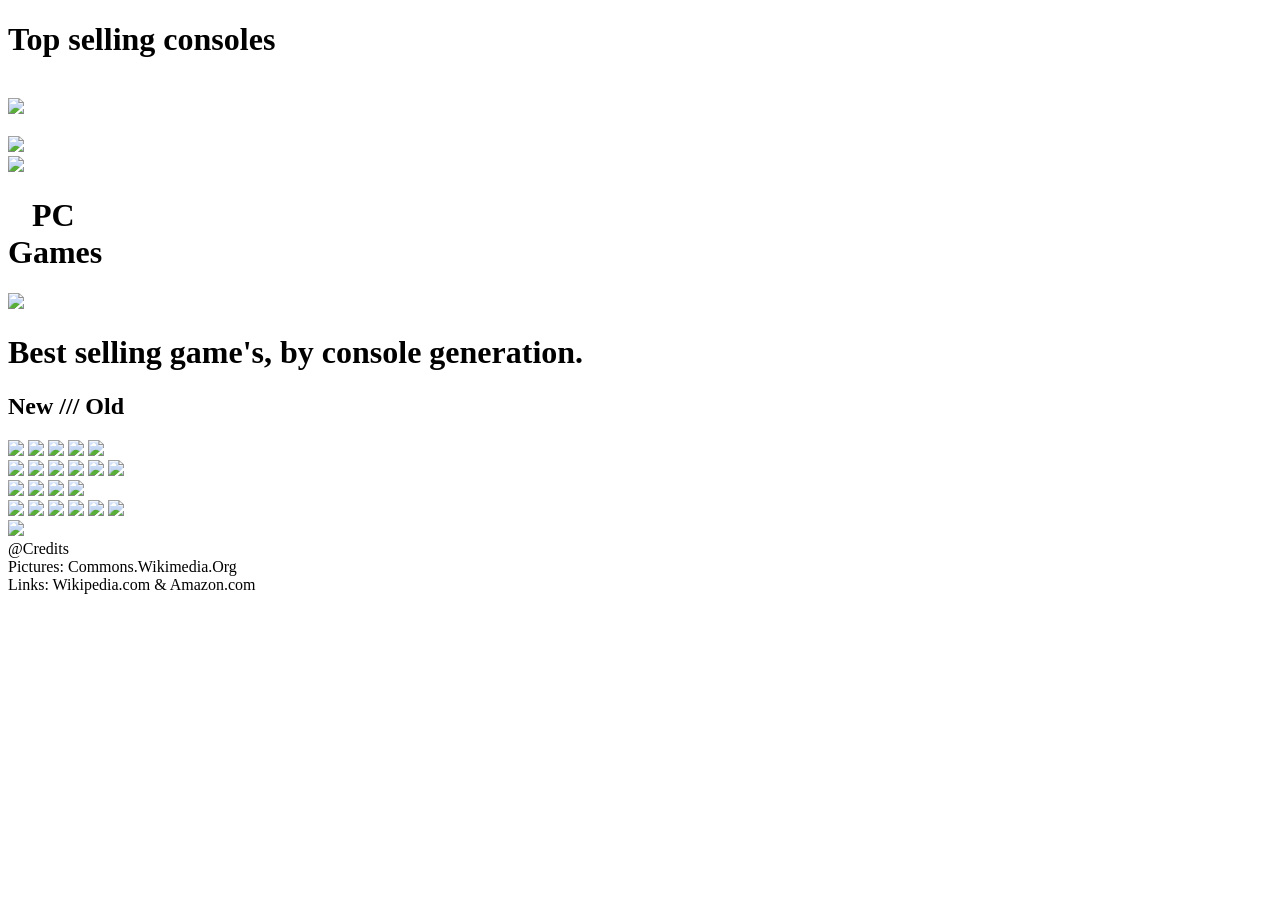
==== index.html @ c67c3ec6 "Add files via upload" ====
<!DOCTYPE html>
<html lang="en"><head>
    <meta charset="UTF-8">
    <meta http-equiv="X-UA-Compatible" content="IE=edge">
    <meta name="viewport" content="width=device-width, initial-scale=1.0">
    <link rel="icon" href="images/Xbox OG.png">
    <title>Console Wars</title>
    <link rel="stylesheet" href="style.css">
    <link rel="stylesheet" href="main.js">
    <script src="main.js" defer></script>

</head>
<body>
  <h1 class="first">Top selling consoles</h1>
  <a href="https://en.wikipedia.org/wiki/List_of_best-selling_game_consoles#Best-selling_game_consoles" class="my-class" target="_blank" ><br><img src="/images/PlayStation logo.png"><br><br><img src="/images/Nintendo logo.png"><br><img src="/images/Xbox logo.svg"></a>
  <h1 class="PC">&nbsp&nbsp PC<br>Games</h1> 
  <a href="https://en.wikipedia.org/wiki/List_of_best-selling_PC_games#List" class="PC" target="_blank"> <img src="/images/Laptop.png"></a>
  <h1 class="second">Best selling game's, by console generation.</h1>
   <h2>New /// Old</h2>
<div class="Nintendo Handheld">
  <a href="https://en.wikipedia.org/wiki/List_of_best-selling_Nintendo_Switch_video_games#List"target="_blank"><img src="images/Nintendo Switch Wc.png"></a>
     <a href="https://en.wikipedia.org/wiki/List_of_best-selling_Nintendo_DS_video_games#List"target="_blank"><img src="/images/Nintendo DS.png"></a>
     <a href="https://en.wikipedia.org/wiki/List_of_best-selling_Game_Boy_Advance_video_games#List"target="_blank"><img src="/images/Game Boy Advance SP.png"></a>
     <a href="https://en.wikipedia.org/wiki/List_of_best-selling_Game_Boy_video_games#List"target="_blank"><img src="/images/Game Boy Color .png"></a>
     <a href="https://en.wikipedia.org/wiki/List_of_Game_%26_Watch_games#Series" class=“GW” target="_blank"><img src="/images/Game & Watch.png"></a>
    </div>
<div class="Nintendo Console">
    <a href="https://en.wikipedia.org/wiki/List_of_best-selling_Wii_U_video_games#List"target="_blank"><img src="/images/Wii U SVG.svg"></a>
    <a href="https://en.wikipedia.org/wiki/List_of_best-selling_Wii_video_games#List"target="_blank"><img src="/images/Wii.png"></a>
    <a href="https://en.wikipedia.org/wiki/List_of_best-selling_GameCube_video_games#List"target="_blank"><img src="/images/Gamecube.png"></a>
    <a href="https://en.wikipedia.org/wiki/List_of_best-selling_Nintendo_64_video_games#List"target="_blank"><img src="/images/Nintendo 64.png"></a>
    <a href="https://en.wikipedia.org/wiki/List_of_best-selling_Super_Nintendo_Entertainment_System_video_games#List"target="_blank"><img src="/images/SNES .png"></a>
    <a href="https://en.wikipedia.org/wiki/List_of_best-selling_Nintendo_Entertainment_System_video_games#Games"target="_blank"><img src="/images/NES.png"></a>
</div>
  <div class="Xbox Console">
    <a href="https://www.amazon.com/Best-Sellers-Xbox-Series-X-S-Games/zgbs/videogames/20972814011"target="_blank"><img src="/images/Xbox series X.jpeg"></a>
    <a href="https://en.wikipedia.org/wiki/List_of_best-selling_Xbox_One_video_games#List"target="_blank"><img src="/images/Xbox One.png"></a>
    <a href="https://en.wikipedia.org/wiki/List_of_best-selling_Xbox_360_video_games#List"target="_blank"><img src="/images/Xbox 360.png"></a>
    <a href="https://en.wikipedia.org/wiki/List_of_best-selling_Xbox_video_games#List"target="_blank"><img src="/images/Xbox OG.png"></a>
</div>
  <div class="PlayStation Console">
    <a href="https://www.amazon.com/Best-Sellers-PlayStation-5-Games/zgbs/videogames/20972797011"target="_blank"><img src="images/PS5.png"></a>
    <a href="https://en.wikipedia.org/wiki/List_of_best-selling_PlayStation_4_video_games#List"target="_blank"><img src="/images/PS4.png"></a>
    <a href="https://en.wikipedia.org/wiki/List_of_best-selling_PlayStation_3_video_games#List"target="_blank"><img src="/images/PS3.png"></a>
    <a href="https://en.wikipedia.org/wiki/List_of_best-selling_PSP_video_games#List"target="blank"><img src="/images/PSP.png"></a>
    <a href="https://en.wikipedia.org/wiki/List_of_best-selling_PlayStation_2_video_games#List"target="_blank"><img src="/images/PS2.png"></a>
    <a href="https://en.wikipedia.org/wiki/List_of_best-selling_PlayStation_video_games#List"target="_blank"><img src="/images/PS1.png"></a>
</div>
<img src="/images/NES-ROB.png" class="rob">
<div class="credits">
@Credits <br>
Pictures: Commons.Wikimedia.Org<br>
Links: Wikipedia.com & Amazon.com<br>
</div>
</body>
</html>
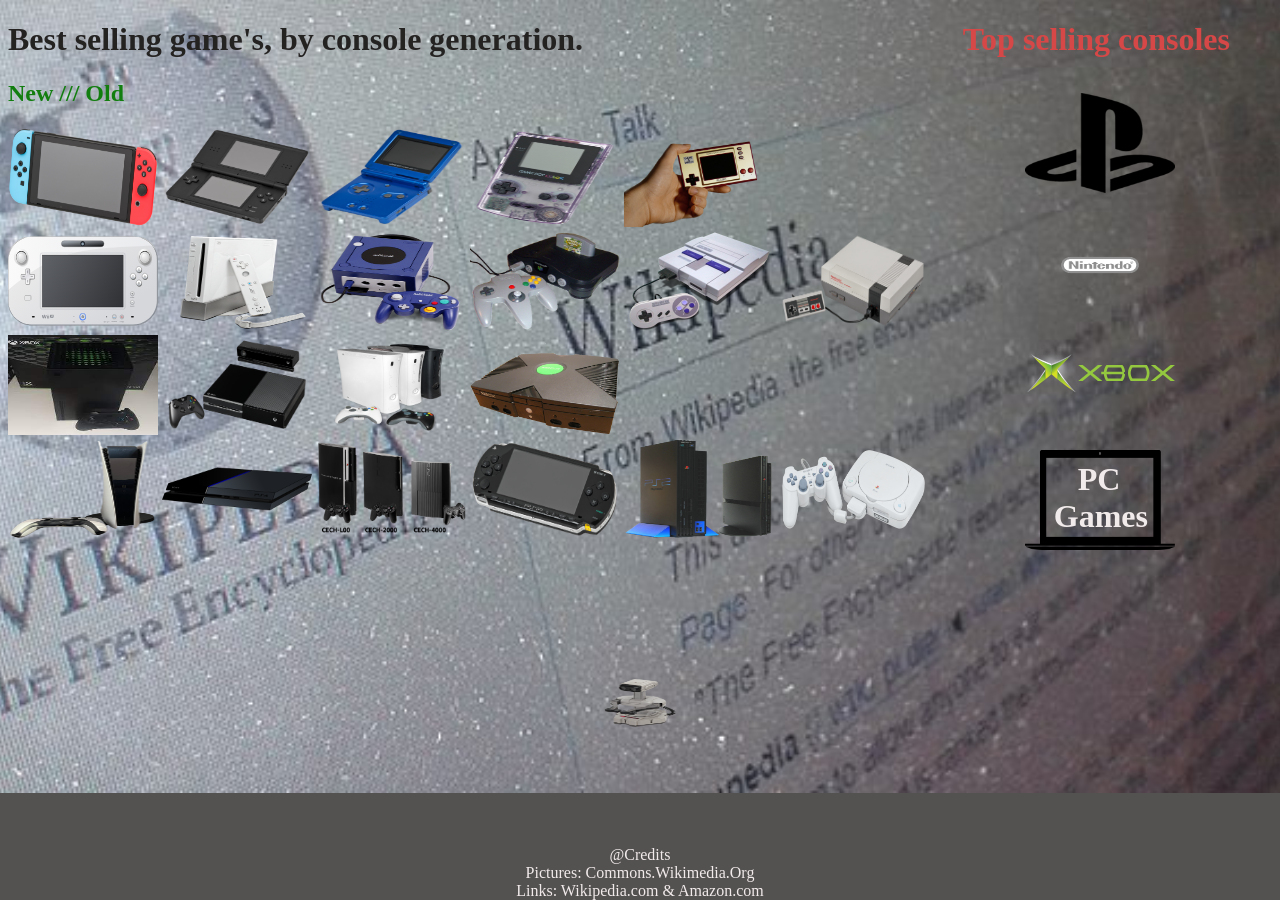
==== commit f01858af: "Update index.html" ====
--- a/index.html
+++ b/index.html
@@ -12,45 +12,45 @@
 </head>
 <body>
   <h1 class="first">Top selling consoles</h1>
-  <a href="https://en.wikipedia.org/wiki/List_of_best-selling_game_consoles#Best-selling_game_consoles" class="my-class" target="_blank" ><br><img src="/images/PlayStation logo.png"><br><br><img src="/images/Nintendo logo.png"><br><img src="/images/Xbox logo.svg"></a>
+  <a href="https://en.wikipedia.org/wiki/List_of_best-selling_game_consoles#Best-selling_game_consoles" class="my-class" target="_blank" ><br><img src="images/PlayStation logo.png"><br><br><img src="images/Nintendo logo.png"><br><img src="images/Xbox logo.svg"></a>
   <h1 class="PC">&nbsp&nbsp PC<br>Games</h1> 
-  <a href="https://en.wikipedia.org/wiki/List_of_best-selling_PC_games#List" class="PC" target="_blank"> <img src="/images/Laptop.png"></a>
+  <a href="https://en.wikipedia.org/wiki/List_of_best-selling_PC_games#List" class="PC" target="_blank"> <img src="images/Laptop.png"></a>
   <h1 class="second">Best selling game's, by console generation.</h1>
    <h2>New /// Old</h2>
 <div class="Nintendo Handheld">
   <a href="https://en.wikipedia.org/wiki/List_of_best-selling_Nintendo_Switch_video_games#List"target="_blank"><img src="images/Nintendo Switch Wc.png"></a>
-     <a href="https://en.wikipedia.org/wiki/List_of_best-selling_Nintendo_DS_video_games#List"target="_blank"><img src="/images/Nintendo DS.png"></a>
-     <a href="https://en.wikipedia.org/wiki/List_of_best-selling_Game_Boy_Advance_video_games#List"target="_blank"><img src="/images/Game Boy Advance SP.png"></a>
-     <a href="https://en.wikipedia.org/wiki/List_of_best-selling_Game_Boy_video_games#List"target="_blank"><img src="/images/Game Boy Color .png"></a>
-     <a href="https://en.wikipedia.org/wiki/List_of_Game_%26_Watch_games#Series" class=“GW” target="_blank"><img src="/images/Game & Watch.png"></a>
+     <a href="https://en.wikipedia.org/wiki/List_of_best-selling_Nintendo_DS_video_games#List"target="_blank"><img src="images/Nintendo DS.png"></a>
+     <a href="https://en.wikipedia.org/wiki/List_of_best-selling_Game_Boy_Advance_video_games#List"target="_blank"><img src="images/Game Boy Advance SP.png"></a>
+     <a href="https://en.wikipedia.org/wiki/List_of_best-selling_Game_Boy_video_games#List"target="_blank"><img src="images/Game Boy Color .png"></a>
+     <a href="https://en.wikipedia.org/wiki/List_of_Game_%26_Watch_games#Series" class=“GW” target="_blank"><img src="images/Game & Watch.png"></a>
     </div>
 <div class="Nintendo Console">
-    <a href="https://en.wikipedia.org/wiki/List_of_best-selling_Wii_U_video_games#List"target="_blank"><img src="/images/Wii U SVG.svg"></a>
-    <a href="https://en.wikipedia.org/wiki/List_of_best-selling_Wii_video_games#List"target="_blank"><img src="/images/Wii.png"></a>
-    <a href="https://en.wikipedia.org/wiki/List_of_best-selling_GameCube_video_games#List"target="_blank"><img src="/images/Gamecube.png"></a>
-    <a href="https://en.wikipedia.org/wiki/List_of_best-selling_Nintendo_64_video_games#List"target="_blank"><img src="/images/Nintendo 64.png"></a>
-    <a href="https://en.wikipedia.org/wiki/List_of_best-selling_Super_Nintendo_Entertainment_System_video_games#List"target="_blank"><img src="/images/SNES .png"></a>
-    <a href="https://en.wikipedia.org/wiki/List_of_best-selling_Nintendo_Entertainment_System_video_games#Games"target="_blank"><img src="/images/NES.png"></a>
+    <a href="https://en.wikipedia.org/wiki/List_of_best-selling_Wii_U_video_games#List"target="_blank"><img src="images/Wii U SVG.svg"></a>
+    <a href="https://en.wikipedia.org/wiki/List_of_best-selling_Wii_video_games#List"target="_blank"><img src="images/Wii.png"></a>
+    <a href="https://en.wikipedia.org/wiki/List_of_best-selling_GameCube_video_games#List"target="_blank"><img src="images/Gamecube.png"></a>
+    <a href="https://en.wikipedia.org/wiki/List_of_best-selling_Nintendo_64_video_games#List"target="_blank"><img src="images/Nintendo 64.png"></a>
+    <a href="https://en.wikipedia.org/wiki/List_of_best-selling_Super_Nintendo_Entertainment_System_video_games#List"target="_blank"><img src="images/SNES .png"></a>
+    <a href="https://en.wikipedia.org/wiki/List_of_best-selling_Nintendo_Entertainment_System_video_games#Games"target="_blank"><img src="images/NES.png"></a>
 </div>
   <div class="Xbox Console">
-    <a href="https://www.amazon.com/Best-Sellers-Xbox-Series-X-S-Games/zgbs/videogames/20972814011"target="_blank"><img src="/images/Xbox series X.jpeg"></a>
-    <a href="https://en.wikipedia.org/wiki/List_of_best-selling_Xbox_One_video_games#List"target="_blank"><img src="/images/Xbox One.png"></a>
-    <a href="https://en.wikipedia.org/wiki/List_of_best-selling_Xbox_360_video_games#List"target="_blank"><img src="/images/Xbox 360.png"></a>
-    <a href="https://en.wikipedia.org/wiki/List_of_best-selling_Xbox_video_games#List"target="_blank"><img src="/images/Xbox OG.png"></a>
+    <a href="https://www.amazon.com/Best-Sellers-Xbox-Series-X-S-Games/zgbs/videogames/20972814011"target="_blank"><img src="images/Xbox series X.jpeg"></a>
+    <a href="https://en.wikipedia.org/wiki/List_of_best-selling_Xbox_One_video_games#List"target="_blank"><img src="images/Xbox One.png"></a>
+    <a href="https://en.wikipedia.org/wiki/List_of_best-selling_Xbox_360_video_games#List"target="_blank"><img src="images/Xbox 360.png"></a>
+    <a href="https://en.wikipedia.org/wiki/List_of_best-selling_Xbox_video_games#List"target="_blank"><img src="images/Xbox OG.png"></a>
 </div>
   <div class="PlayStation Console">
     <a href="https://www.amazon.com/Best-Sellers-PlayStation-5-Games/zgbs/videogames/20972797011"target="_blank"><img src="images/PS5.png"></a>
-    <a href="https://en.wikipedia.org/wiki/List_of_best-selling_PlayStation_4_video_games#List"target="_blank"><img src="/images/PS4.png"></a>
-    <a href="https://en.wikipedia.org/wiki/List_of_best-selling_PlayStation_3_video_games#List"target="_blank"><img src="/images/PS3.png"></a>
-    <a href="https://en.wikipedia.org/wiki/List_of_best-selling_PSP_video_games#List"target="blank"><img src="/images/PSP.png"></a>
-    <a href="https://en.wikipedia.org/wiki/List_of_best-selling_PlayStation_2_video_games#List"target="_blank"><img src="/images/PS2.png"></a>
-    <a href="https://en.wikipedia.org/wiki/List_of_best-selling_PlayStation_video_games#List"target="_blank"><img src="/images/PS1.png"></a>
+    <a href="https://en.wikipedia.org/wiki/List_of_best-selling_PlayStation_4_video_games#List"target="_blank"><img src="images/PS4.png"></a>
+    <a href="https://en.wikipedia.org/wiki/List_of_best-selling_PlayStation_3_video_games#List"target="_blank"><img src="images/PS3.png"></a>
+    <a href="https://en.wikipedia.org/wiki/List_of_best-selling_PSP_video_games#List"target="blank"><img src="images/PSP.png"></a>
+    <a href="https://en.wikipedia.org/wiki/List_of_best-selling_PlayStation_2_video_games#List"target="_blank"><img src="images/PS2.png"></a>
+    <a href="https://en.wikipedia.org/wiki/List_of_best-selling_PlayStation_video_games#List"target="_blank"><img src="images/PS1.png"></a>
 </div>
-<img src="/images/NES-ROB.png" class="rob">
+<img src="images/NES-ROB.png" class="rob">
 <div class="credits">
 @Credits <br>
 Pictures: Commons.Wikimedia.Org<br>
 Links: Wikipedia.com & Amazon.com<br>
 </div>
 </body>
-</html>+</html>
--- a/style.css
+++ b/style.css
@@ -0,0 +1,74 @@
+body {
+    /* text-align: ; */
+    background: #545151;
+    list-style-type: none;
+    color: #f2ebeb;
+    text-decoration: none;
+    background-image:  url("images/Wikipedia.jpeg");
+    background-size: 1450px;
+    background-position: center;
+    background-repeat: no-repeat; 
+    
+  }
+
+  img {
+    top: 25px;
+    left: 0px;
+    width: 150px;
+    height: 100px;
+  }
+  
+  h1.first {
+    position: absolute;
+    top: 0;
+    right: 0;
+    margin-right: 50px;
+    color: rgb(214, 71, 71);
+  }
+  h1.second {
+    color: rgb(37, 34, 34);  
+  }
+  h2 {
+    color:  rgb(19, 126, 16);
+  }
+  h1.PC{
+    position: absolute;
+    top: 440px;
+    right: 0;
+    margin-right: 132px;
+  }
+  a.my-class {
+    position: absolute;
+    top: 75px;
+    right: 0;
+    margin-right: 105px;
+  }
+  a.PC {
+    position: absolute;
+    top: 450px;
+    right: 0;
+    margin-right: 105px;
+  }
+  .rob{
+    position: relative; 
+    left: 50%; bottom: 0; 
+    transform: translateX(-50%); 
+    text-align: center; 
+    margin-top: 110px;
+    width: 75px;
+    height: 50px;
+}
+  .credits { 
+    position: fixed; 
+    left: 50%; bottom: 0; 
+    transform: translateX(-50%); 
+    text-align: center; 
+  }
+  
+
+
+ 
+ 
+
+ 
+  
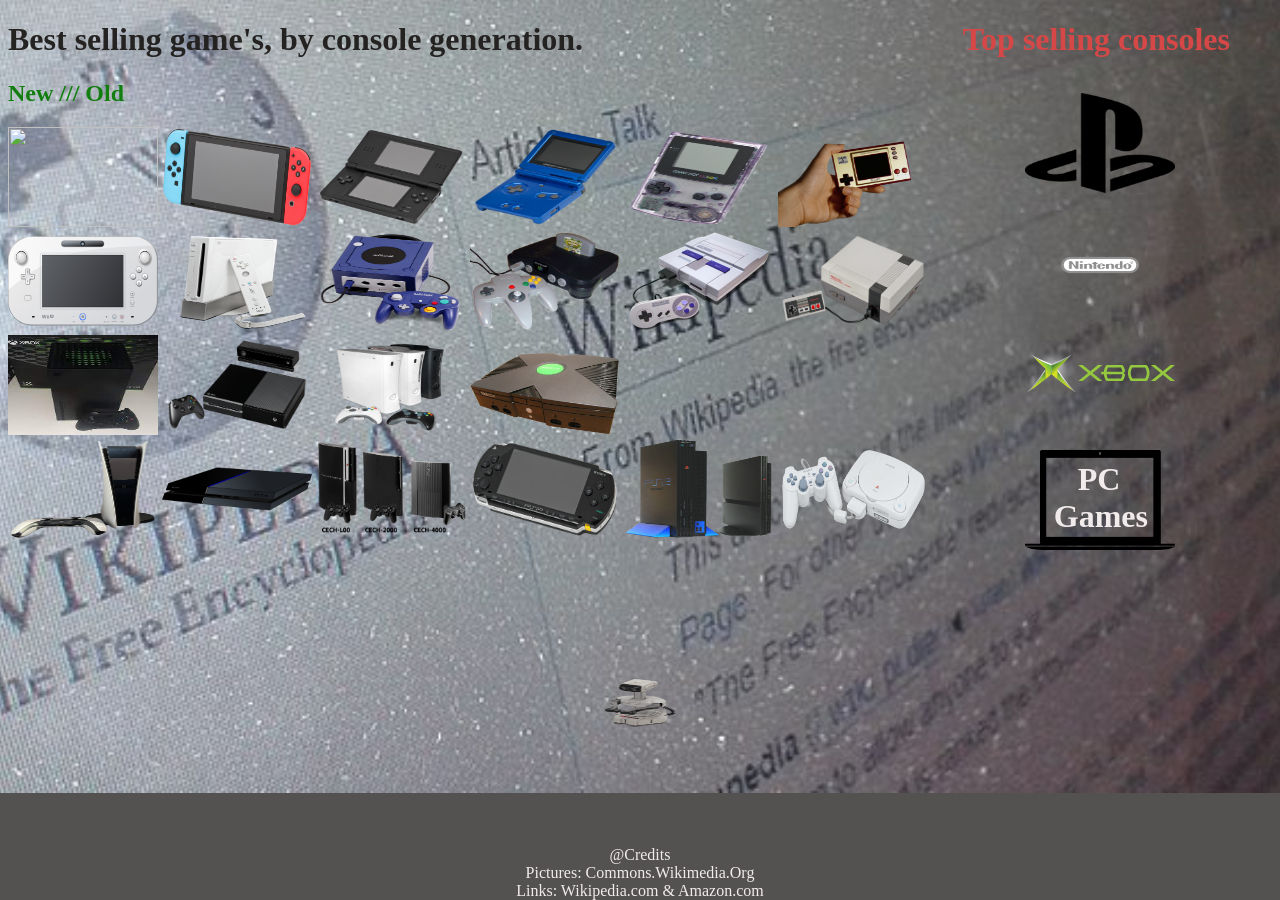
==== commit e7c971ed: "Update index.html" ====
--- a/index.html
+++ b/index.html
@@ -18,7 +18,8 @@
   <h1 class="second">Best selling game's, by console generation.</h1>
    <h2>New /// Old</h2>
 <div class="Nintendo Handheld">
-  <a href="https://en.wikipedia.org/wiki/List_of_best-selling_Nintendo_Switch_video_games#List"target="_blank"><img src="images/Nintendo Switch Wc.png"></a>
+     <a href="https://www.amazon.com/Best-Sellers-Nintendo-Switch-2-Games/zgbs/videogames/206234610011" target="_blank"><img src="images/Nintendo Switch 2.png"></a>
+     <a href="https://en.wikipedia.org/wiki/List_of_best-selling_Nintendo_Switch_video_games#List"target="_blank"><img src="images/Nintendo Switch Wc.png"></a>
      <a href="https://en.wikipedia.org/wiki/List_of_best-selling_Nintendo_DS_video_games#List"target="_blank"><img src="images/Nintendo DS.png"></a>
      <a href="https://en.wikipedia.org/wiki/List_of_best-selling_Game_Boy_Advance_video_games#List"target="_blank"><img src="images/Game Boy Advance SP.png"></a>
      <a href="https://en.wikipedia.org/wiki/List_of_best-selling_Game_Boy_video_games#List"target="_blank"><img src="images/Game Boy Color .png"></a>
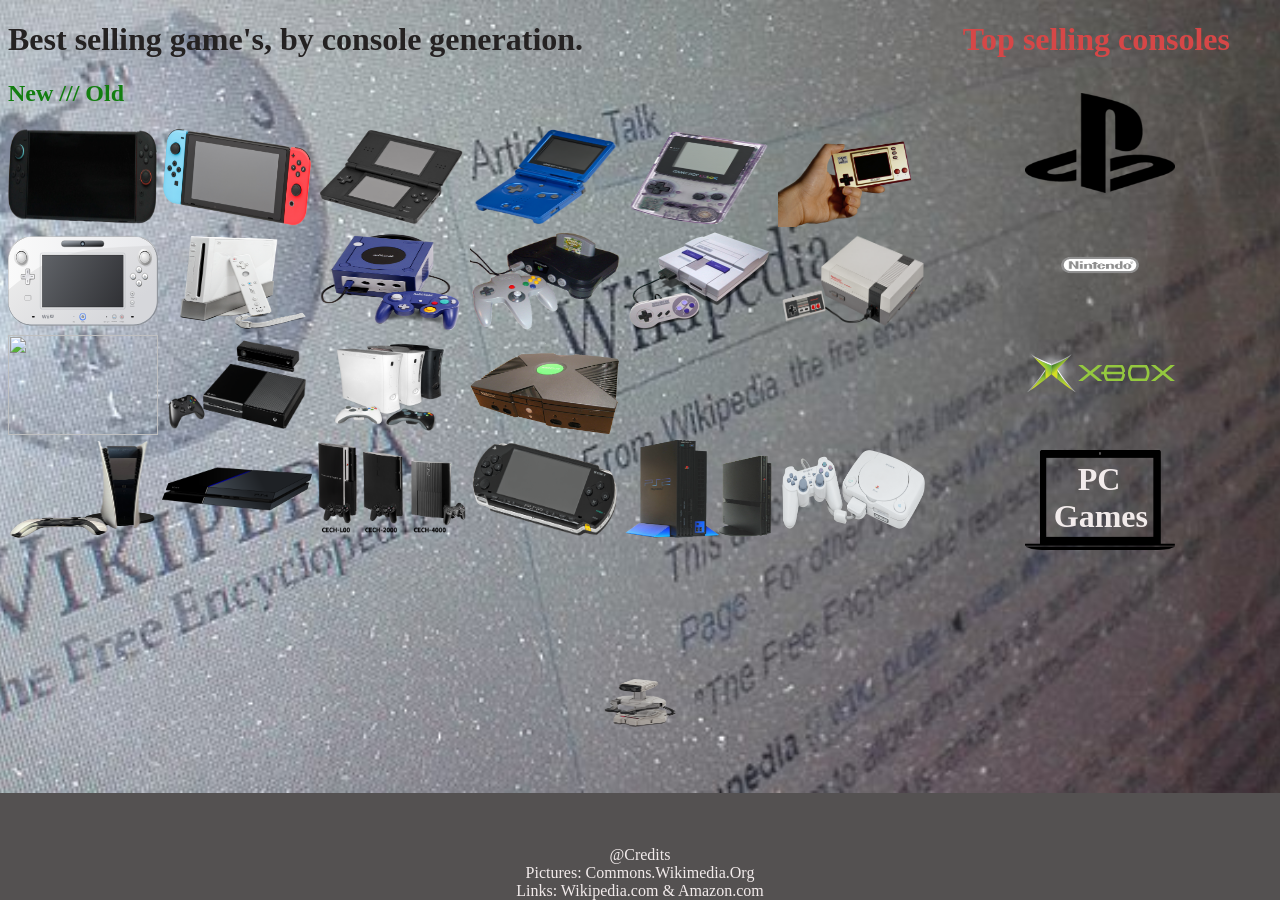
==== commit 353dad4c: "Update index.html" ====
--- a/index.html
+++ b/index.html
@@ -34,7 +34,7 @@
     <a href="https://en.wikipedia.org/wiki/List_of_best-selling_Nintendo_Entertainment_System_video_games#Games"target="_blank"><img src="images/NES.png"></a>
 </div>
   <div class="Xbox Console">
-    <a href="https://www.amazon.com/Best-Sellers-Xbox-Series-X-S-Games/zgbs/videogames/20972814011"target="_blank"><img src="images/Xbox series X.jpeg"></a>
+    <a href="https://www.amazon.com/Best-Sellers-Xbox-Series-X-S-Games/zgbs/videogames/20972814011"target="_blank"><img src="images/xbox series s.png"></a>
     <a href="https://en.wikipedia.org/wiki/List_of_best-selling_Xbox_One_video_games#List"target="_blank"><img src="images/Xbox One.png"></a>
     <a href="https://en.wikipedia.org/wiki/List_of_best-selling_Xbox_360_video_games#List"target="_blank"><img src="images/Xbox 360.png"></a>
     <a href="https://en.wikipedia.org/wiki/List_of_best-selling_Xbox_video_games#List"target="_blank"><img src="images/Xbox OG.png"></a>
